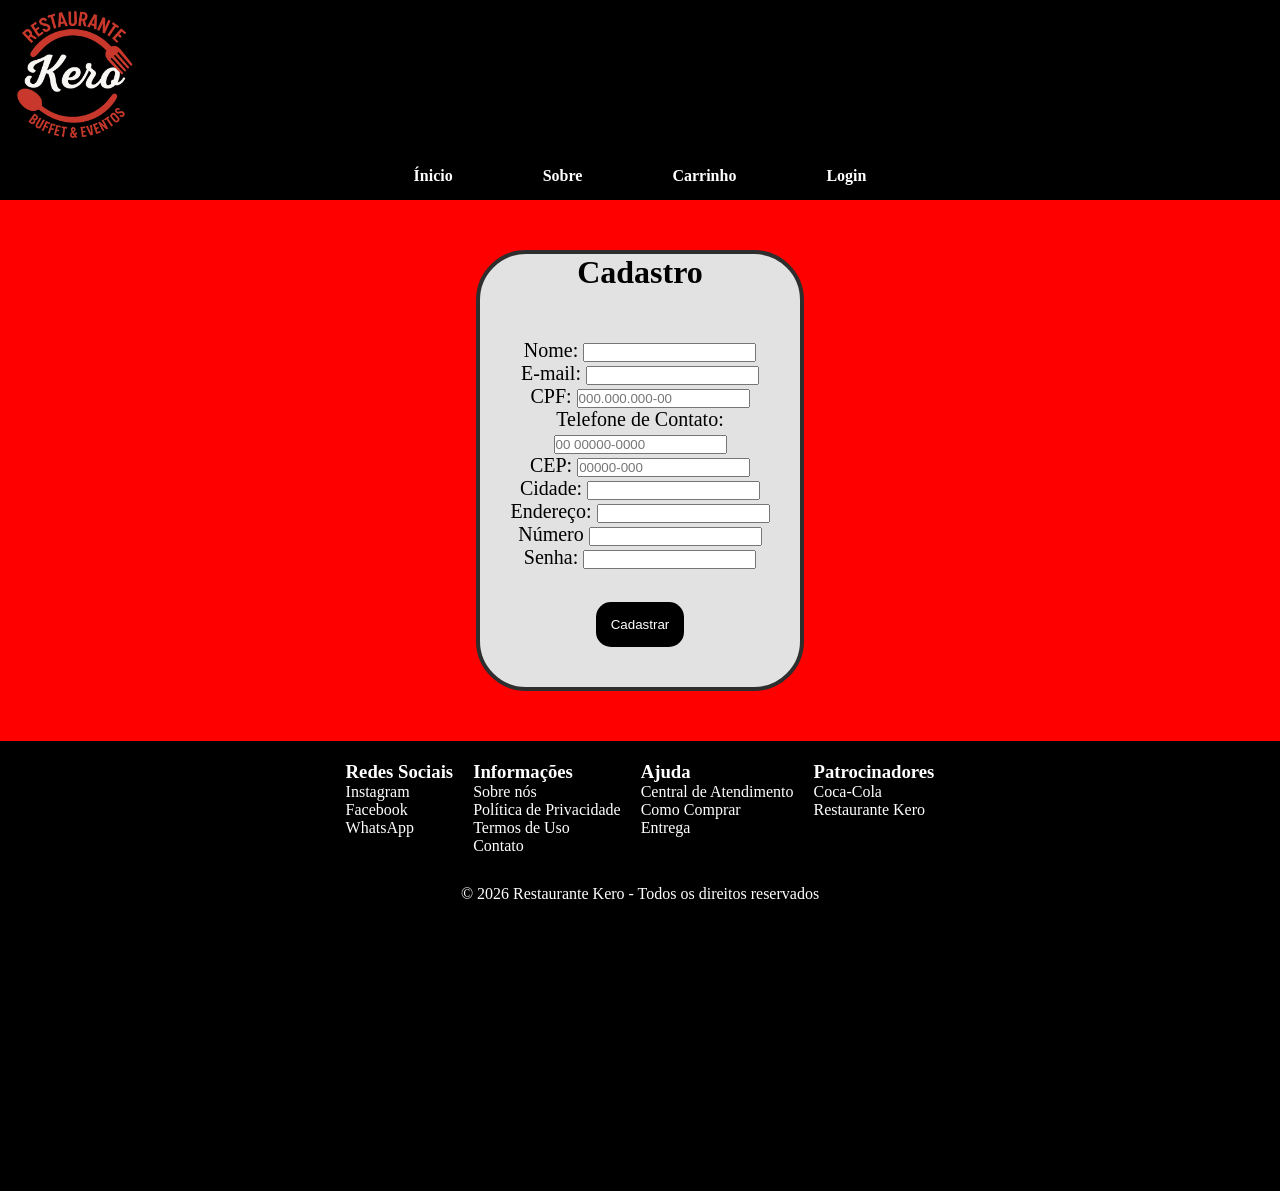
==== cadastro.html @ 197f7ba0 "Add files via upload" ====
<!DOCTYPE html>
<html lang="en">

<head>
    <meta charset="UTF-8">
    <meta name="viewport" content="width=device-width, initial-scale=1.0">
    <title>Restaurante Kero - Login</title>
    <link rel="stylesheet" href="login.css">
    <link id="icon" rel="icon" href="img/kero_icon.png">
</head>

<body>
    <header>
        <div class="imagem_header">
            <div class="imagem_logo">
                <a href="index.html">
                    <img src="img/logo.png" class="logo" alt="">
                </a>
            </div>
        </div>
    </header>
    <aside>
        <nav class="menu_lateral">
            <a class="botao_menu" href="index.html">Ínicio</a>
            <a class="botao_menu" href="sobre.html">Sobre</a>
            <a class="botao_menu" href="carrinho.html">Carrinho</a>
            <a class="botao_menu" href="login.html">Login</a>
        </nav>
    </aside>
    <main>
        <div class="centro">
            <br>
            <div class="card">
                <h1>Cadastro</h1><br>
                <div class="itens">
                    <div class="nome">
                        <label for="nome">Nome:</label>
                        <input type="text" id="nome" name="nome" required>
                    </div>
                    <div class="email">
                        <label for="email">E-mail:</label>
                        <input type="email" id="email" name="email" required>
                    </div>
                    <div class="cpf">
                        <label for="cep">CPF:</label>
                        <input type="number" id="cpf" name="cpf" maxlength="14" placeholder="000.000.000-00" required>
                    </div>
                    <div class="telefone">
                        <label for="telefone">Telefone de Contato:</label>
                        <input type="tel" id="telefone" name="telefone" placeholder="00 00000-0000" required>
                    </div>
                    <div class="cep">
                        <label for="cep">CEP:</label>
                        <input type="text" id="cep" name="cep" maxlength="9" placeholder="00000-000" required>
                    </div>
                    <div class="cidade">
                        <label for="cidade">Cidade:</label>
                        <input type="text" id="cidade" name="cidade" required>
                    </div>
                    <div class="endereco">
                        <label for="endereco">Endereço:</label>
                        <input type="text" id="endereco" name="endereco" required>
                    </div>
                    <div class="numero">
                        <label for="numero">Número</label>
                        <input type="number" id="numero" name="numero" maxlength="5" required>
                    </div>
                    <div class="senha">
                        <label for="senha">Senha:</label>
                        <input type="password" id="senha" name="senha" required>
                    </div>
                    <div class="confirmarSenha"></div>
                    <br>
                    <button type="submit" class="cadastrar">Cadastrar</button>
                </div>
            </div>
        </div>
    </main>
    <footer>
        <div class="mae">
            <div class="redes_sociais">
                <h3>Redes Sociais</h3>
                <p>Instagram</p>
                <p>Facebook</p>
                <p>WhatsApp</p>
            </div>
            <div class="dados">
                <h3>Informações</h3>
                <a href="sobre.html">Sobre nós</a>
                <p>Política de Privacidade</p>
                <p>Termos de Uso</p>
                <p>Contato</p>
            </div>
            <div class="dados">
                <h3>Ajuda</h3>
                <p>Central de Atendimento</p>
                <p>Como Comprar</p>
                <p>Entrega</p>
            </div>
            <div class="dados">
                <h3>Patrocinadores</h3>
                <p>Coca-Cola</p>
                <p>Restaurante Kero</p>
            </div>
        </div>
        <div class="sla">
            <p>© 2026 Restaurante Kero - Todos os direitos reservados</p>
        </div>
    </footer>
</body>

</html>
---- login.css ----
* {
    padding: 0;
    margin: 0;
}
a{
    text-decoration: none;
    color: inherit;
}

/* html */
.imagem_header {
    display: flex;
    justify-content: space-between;
    gap: 40px;
    align-items: center;
}
.logo {
    height: 150px;
}

body {
    position: relative;
    display: grid;
    grid-template-areas:
        "cabeca cabeca"
        "braco braco"
        "corpo corpo"
        "pe pe";
    grid-template-rows: 150px  50px auto 450px;
    grid-template-columns: 300px auto;

}

header {
    background-color: black;
    grid-area: cabeca;
    color: white;
}

/* aside*/
aside {
    background-color: black;
    grid-area: braco;
    color: black;
}
.mae {
    display: flex;
    flex-wrap: wrap;
    justify-content: center;
}
.menu_lateral {
    display: flex;
    flex-direction: row;
    justify-content: center;
    align-items: center;
    gap: 60px;
    padding: 2px;
}
.botao_menu {
    color: white;
    padding: 15px;
    text-align: center;
    text-decoration: none;
    font-weight: bold;
}
/* aside*/

main {
    background-color: red;
    grid-area: corpo;
    color: black;
}

footer {
    background-color: black;
    grid-area: pe;
    color: white;
    padding: 20px;
}

.redes_socias {
    min-width: 150px;
}

.dados{
    margin-bottom: 10px;
}

.sla {
    margin-top: 20px;
    text-align: center;
}
/* html */

/* media */
@media only screen and (max-width: 850px) {
    body {
        display: grid;
        grid-template-areas:
            "cabeca"
            "braco"
            "corpo"
            "pe";
        grid-template-rows: 150px 50px auto 250px;
        grid-template-columns: auto;
    }

    .logo {
        height: 150px;
    }

}

@media only screen and (max-width: 450px) {
    body {
        display: grid;
        grid-template-areas:
            "cabeca"
            "corpo"
            "pe";
        grid-template-rows: 150px auto 250px;
        grid-template-columns: auto;
    }

    aside {
        display: none;
    }

    .logo {
        height: 150px;
    }
}

/* media */

/* posicoes */
.centro {
    display: flex;
    justify-content: center;
}

.esquerda {
    text-align: left;
}

.direita {
    text-align: right;
}

/* posicoes */

.itens{
    font-size: 20px;
    align-items: center ;
    margin: 30px;
}

.card {
    display: flex;
    flex-direction: column;
    justify-content: space-between;
    width: 25%;;
    height: 80%;
    border-radius: 50px;
    margin: 50px;
    text-align: center;
    align-items: center;
    border: rgb(46, 46, 46) 4px solid;
    background-color: rgb(226, 226, 226);
}
.cadastrar{
    background-color: rgb(0, 0, 0);
    color: white;
    border: none;
    margin: 10px;
    gap: 50px;
    padding: 15px;
    border-radius: 15px;
    cursor: pointer;
}
.input{
    border-radius: 15px;
    border: 2px solid black;
    height: 25px;
    width: 110%;
}
.mae {
    display: flex;
    flex-wrap: wrap;
    gap: 20px;
}
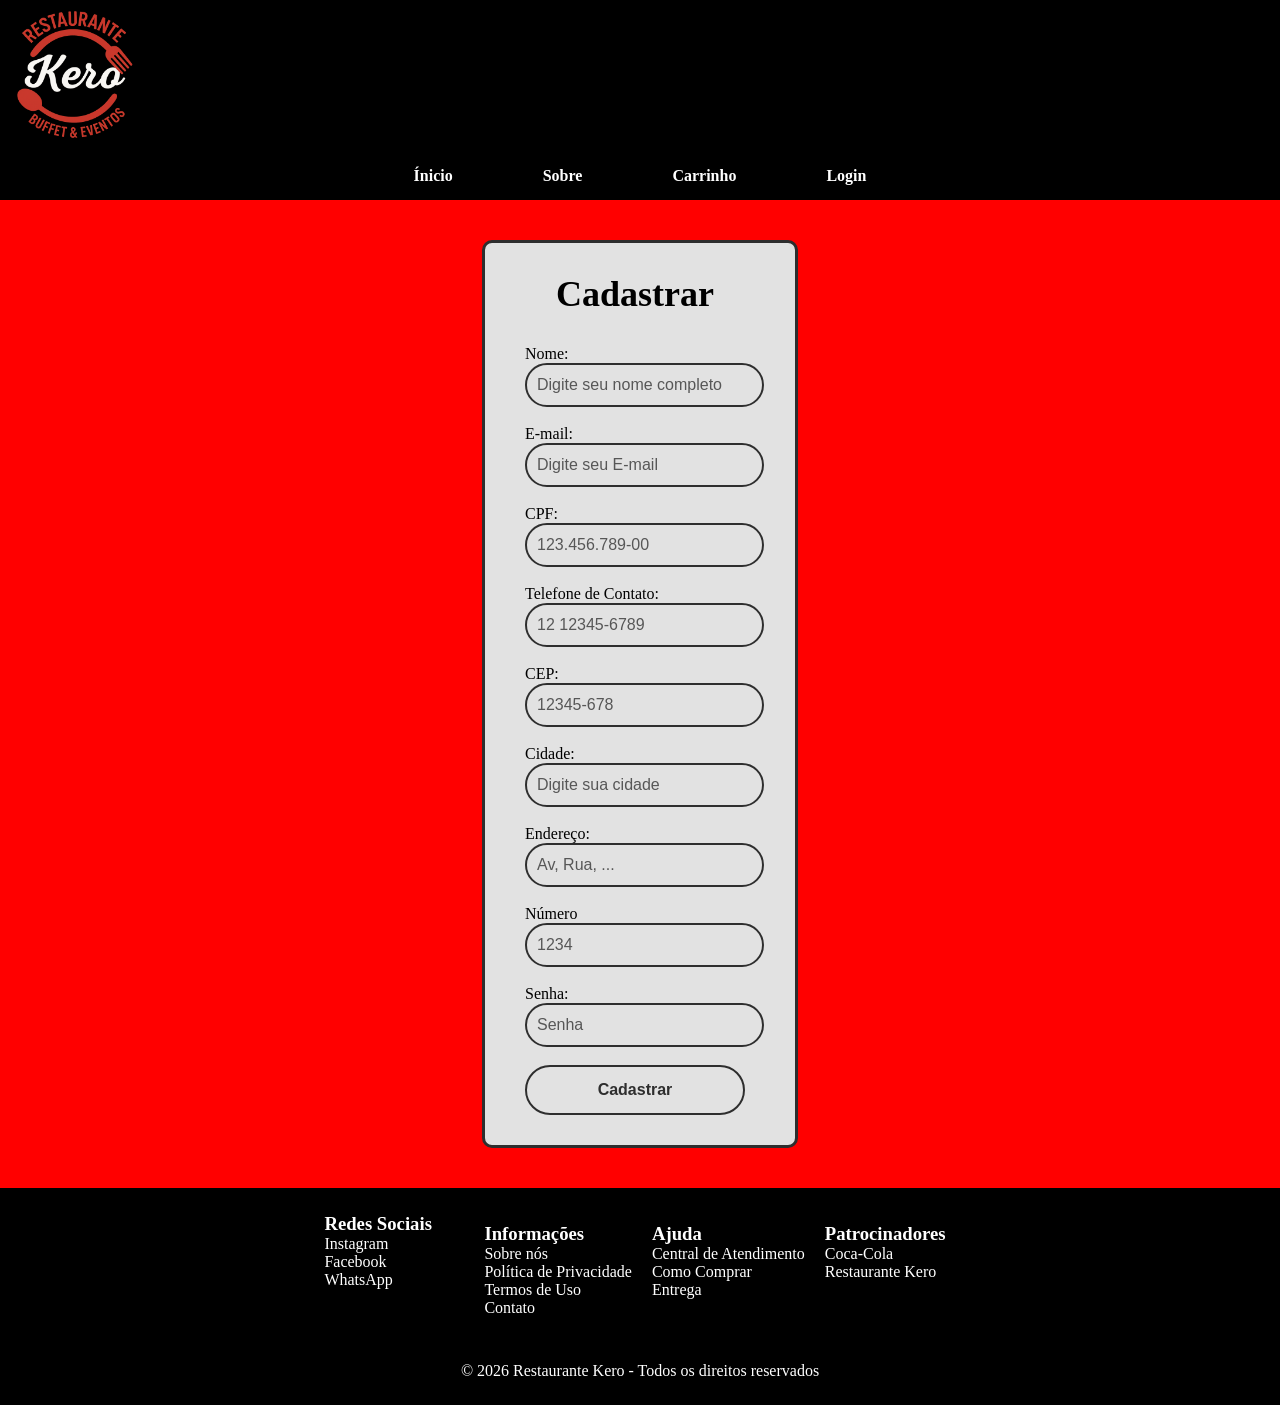
==== commit 725a4901: "Add files via upload" ====
--- a/cadastro.html
+++ b/cadastro.html
@@ -4,8 +4,8 @@
 <head>
     <meta charset="UTF-8">
     <meta name="viewport" content="width=device-width, initial-scale=1.0">
-    <title>Restaurante Kero - Login</title>
-    <link rel="stylesheet" href="login.css">
+    <title>Restaurante Kero - Cadastro</title>
+    <link rel="stylesheet" href="cadastro.css">
     <link id="icon" rel="icon" href="img/kero_icon.png">
 </head>
 
@@ -29,51 +29,47 @@
     </aside>
     <main>
         <div class="centro">
-            <br>
-            <div class="card">
-                <h1>Cadastro</h1><br>
-                <div class="itens">
-                    <div class="nome">
-                        <label for="nome">Nome:</label>
-                        <input type="text" id="nome" name="nome" required>
-                    </div>
-                    <div class="email">
-                        <label for="email">E-mail:</label>
-                        <input type="email" id="email" name="email" required>
-                    </div>
-                    <div class="cpf">
-                        <label for="cep">CPF:</label>
-                        <input type="number" id="cpf" name="cpf" maxlength="14" placeholder="000.000.000-00" required>
-                    </div>
-                    <div class="telefone">
-                        <label for="telefone">Telefone de Contato:</label>
-                        <input type="tel" id="telefone" name="telefone" placeholder="00 00000-0000" required>
-                    </div>
-                    <div class="cep">
-                        <label for="cep">CEP:</label>
-                        <input type="text" id="cep" name="cep" maxlength="9" placeholder="00000-000" required>
-                    </div>
-                    <div class="cidade">
-                        <label for="cidade">Cidade:</label>
-                        <input type="text" id="cidade" name="cidade" required>
-                    </div>
-                    <div class="endereco">
-                        <label for="endereco">Endereço:</label>
-                        <input type="text" id="endereco" name="endereco" required>
-                    </div>
-                    <div class="numero">
-                        <label for="numero">Número</label>
-                        <input type="number" id="numero" name="numero" maxlength="5" required>
-                    </div>
-                    <div class="senha">
-                        <label for="senha">Senha:</label>
-                        <input type="password" id="senha" name="senha" required>
-                    </div>
-                    <div class="confirmarSenha"></div>
-                    <br>
-                    <button type="submit" class="cadastrar">Cadastrar</button>
+            <form class="bloco">
+                <h1>Cadastrar</h1>
+                
+                <div class="input_box">
+                    <label for="nome">Nome:</label>
+                    <input type="text" id="nome" name="nome" placeholder="Digite seu nome completo" required>
                 </div>
-            </div>
+                <div class="input_box">
+                    <label for="email">E-mail:</label>
+                    <input type="email" id="email" name="email" placeholder="Digite seu E-mail" required>
+                </div>
+                <div class="input_box">
+                    <label for="cep">CPF:</label>
+                    <input type="number" id="cpf" name="cpf" maxlength="14" placeholder="123.456.789-00" required>
+                </div>
+                <div class="input_box">
+                    <label for="telefone">Telefone de Contato:</label>
+                    <input type="tel" id="telefone" name="telefone" placeholder="12 12345-6789" required>
+                </div>
+                <div class="input_box">
+                    <label for="cep">CEP:</label>
+                    <input type="text" id="cep" name="cep" maxlength="9" placeholder="12345-678" required>
+                </div>
+                <div class="input_box">
+                    <label for="cidade">Cidade:</label>
+                    <input type="text" id="cidade" name="cidade" placeholder="Digite sua cidade" required>
+                </div>
+                <div class="input_box">
+                    <label for="endereco">Endereço:</label>
+                    <input type="text" id="endereco" name="endereco" placeholder="Av, Rua, ..." required>
+                </div>
+                <div class="input_box">
+                    <label for="numero">Número</label>
+                    <input type="number" id="numero" name="numero" maxlength="5" placeholder="1234" required>
+                </div>
+                <div class="input_box">
+                    <label for="senha">Senha:</label>
+                    <input type="password" id="senha" name="senha" placeholder="Senha" required>
+                </div>
+                <button type="submit" class="cadastrar">Cadastrar</button>
+            </form>
         </div>
     </main>
     <footer>
--- a/cadastro.css
+++ b/cadastro.css
@@ -0,0 +1,218 @@
+* {
+    padding: 0;
+    margin: 0;
+}
+a{
+    text-decoration: none;
+    color: inherit;
+}
+
+/* html */
+.imagem_header {
+    display: flex;
+    justify-content: space-between;
+    gap: 40px;
+    align-items: center;
+}
+.logo {
+    height: 150px;
+}
+
+body {
+    position: relative;
+    display: grid;
+    grid-template-areas:
+        "cabeca cabeca"
+        "braco braco"
+        "corpo corpo"
+        "pe pe";
+    grid-template-rows: 150px  50px auto auto;
+    grid-template-columns: 300px auto;
+
+}
+
+header {
+    background-color: black;
+    grid-area: cabeca;
+    color: white;
+}
+
+/* aside*/
+aside {
+    background-color: black;
+    grid-area: braco;
+    color: black;
+}
+
+.menu_lateral {
+    display: flex;
+    flex-direction: row;
+    justify-content: center;
+    align-items: center;
+    gap: 60px;
+    padding: 2px;
+}
+.botao_menu {
+    color: white;
+    padding: 15px;
+    text-align: center;
+    text-decoration: none;
+    font-weight: bold;
+}
+/* aside*/
+
+main {
+    background-color: red;
+    grid-area: corpo;
+    display: flex;
+    justify-content: center;
+    align-items: flex-start;
+    padding: 40px 0;
+}
+
+footer {
+    background-color: black;
+    grid-area: pe;
+    color: white;
+    padding: 25px;
+}
+
+.redes_sociais {
+    min-width: 150px;
+}
+
+.dados{
+    margin-bottom: 10px;
+    padding: 10px;
+}
+
+.sla {
+    margin-top: 25px;
+    text-align: center;
+}
+.mae {
+    display: flex;
+    flex-wrap: wrap;
+    justify-content: center;
+}
+/* html */
+
+/* media */
+@media only screen and (max-width: 850px) {
+    body {
+        display: grid;
+        grid-template-areas:
+            "cabeca"
+            "braco"
+            "corpo"
+            "pe";
+        grid-template-rows: 150px 50px auto 250px;
+        grid-template-columns: auto;
+    }
+
+    .logo {
+        height: 150px;
+    }
+
+}
+
+@media only screen and (max-width: 450px) {
+    body {
+        display: grid;
+        grid-template-areas:
+            "cabeca"
+            "corpo"
+            "pe";
+        grid-template-rows: 150px auto 250px;
+        grid-template-columns: auto;
+    }
+
+    aside {
+        display: none;
+    }
+
+    .logo {
+        height: 150px;
+    }
+}
+
+/* media */
+
+/* posicoes */
+.centro {
+    display: flex;
+    justify-content: center;
+    align-items: center;
+}
+
+.esquerda {
+    text-align: left;
+}
+
+.direita {
+    text-align: right;
+}
+
+/* posicoes */
+
+.bloco{
+    width: 220px;
+    background-color: rgb(226, 226, 226);
+    border: 3px solid rgb(46, 46, 46);
+    border-radius: 10px;
+    color: black;
+    padding: 30px 50px 30px 40px;
+    align-items: center;
+}
+.bloco h1 {
+    font-size: 36px;
+    text-align: center;
+}
+.input_box{
+    position: relative;
+    width: 100%;
+    height: 50px;
+    margin: 30px 0;
+}
+.input_box input {
+    width: 100%;
+    height: 80%;
+    background-color: transparent;
+    border: 2px solid rgb(46, 46, 46);
+    border-radius: 40px;
+    outline: none;
+    font-size: 16px;
+    color: black;
+    padding: 0px 5px 0px 10px;
+}
+.input_box input::placeholder {
+    color: rgb(87, 87, 87);
+}
+
+.cadastrar{
+    width: 100%;
+    height: 50px;
+    background-color: transparent;
+    border: 2px solid rgb(46, 46, 46);
+    border-radius: 40px;
+    cursor: pointer;
+    font-size: 16px;
+    color: rgb(46, 46, 46);
+    font-weight: 600;
+}
+
+/*
+    margin & padding
+
+    1 valor - margin: 20px - Todos os lados
+    2 valores - margin: 20px 30px - Em cima e embaixo, dos lados
+    3 valores - padding: 20px 10px 30px - Em cima, dos lados, embaixo
+    4 valores - margin: 10px 30px 12px 33px - Em cima, direita, embaixo, esquerda
+/*
+/*.input-box i {
+    position: absolute;
+    right: 20px;
+    top: 50%;
+    transform: translateY(-50%);
+    font-size: 20px;
+}*/
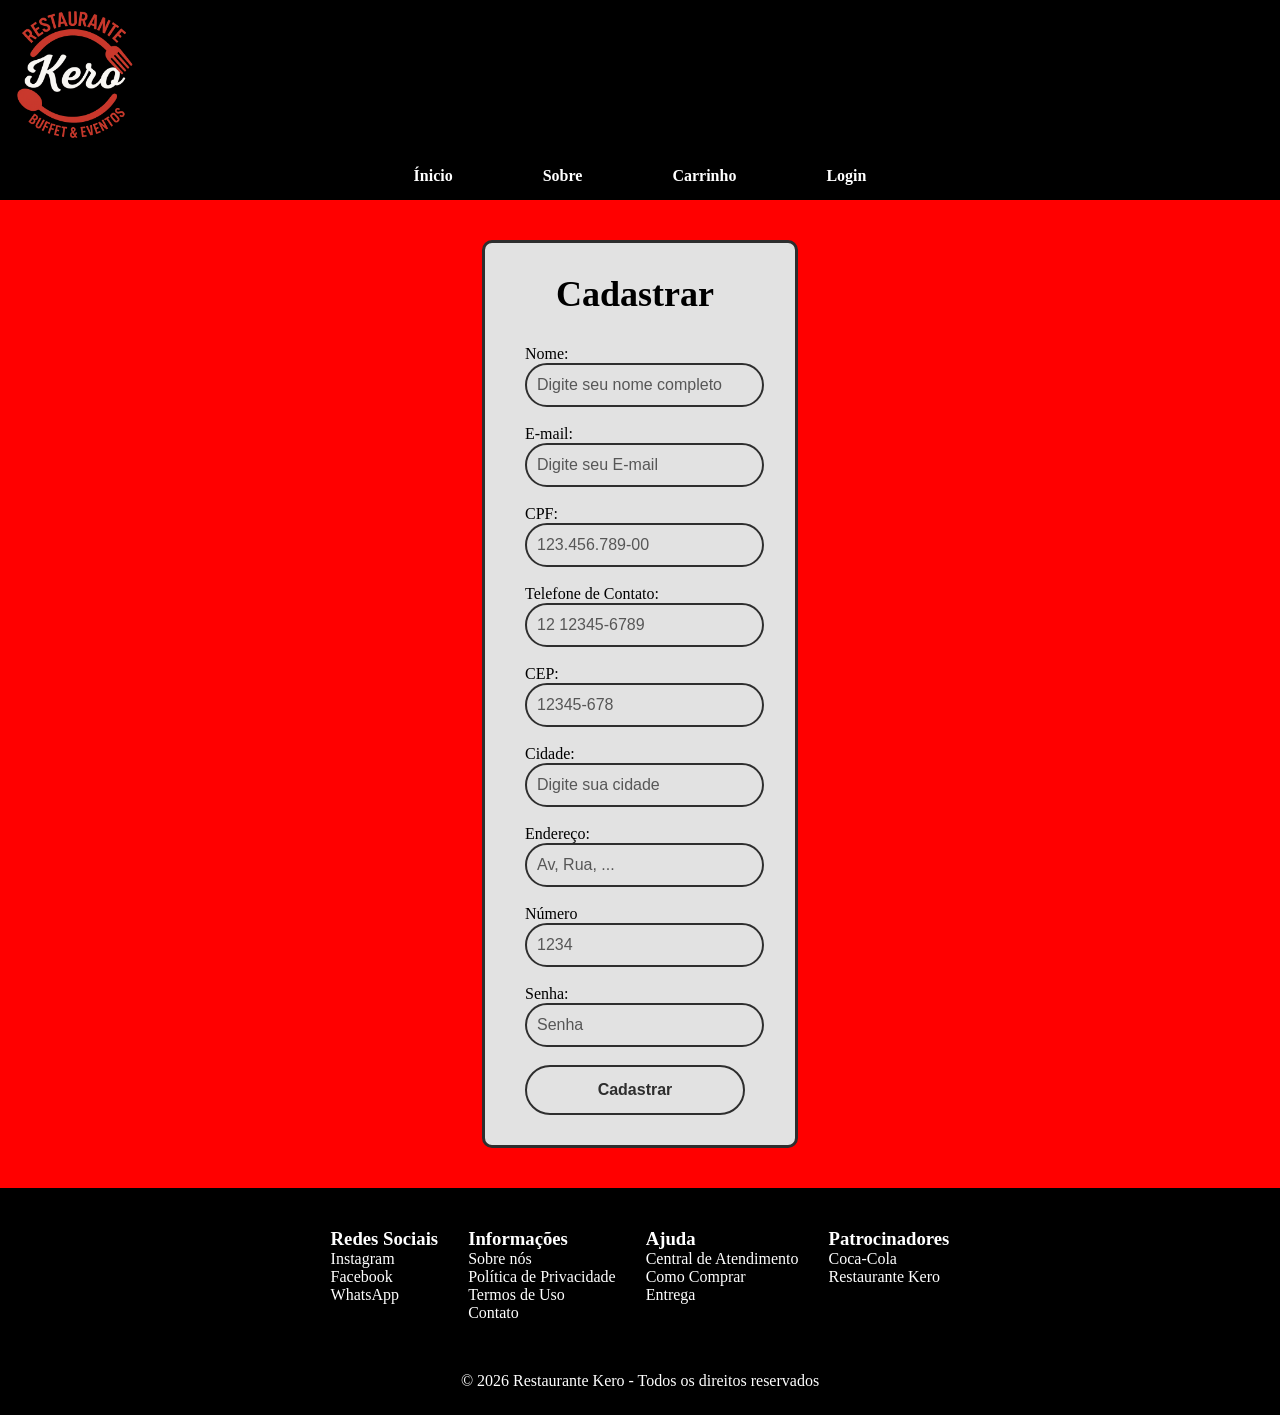
==== commit d230a0d4: "Add files via upload" ====
--- a/cadastro.html
+++ b/cadastro.html
@@ -74,7 +74,7 @@
     </main>
     <footer>
         <div class="mae">
-            <div class="redes_sociais">
+            <div class="dados">
                 <h3>Redes Sociais</h3>
                 <p>Instagram</p>
                 <p>Facebook</p>
--- a/cadastro.css
+++ b/cadastro.css
@@ -83,7 +83,7 @@
 
 .dados{
     margin-bottom: 10px;
-    padding: 10px;
+    padding: 15px;
 }
 
 .sla {
